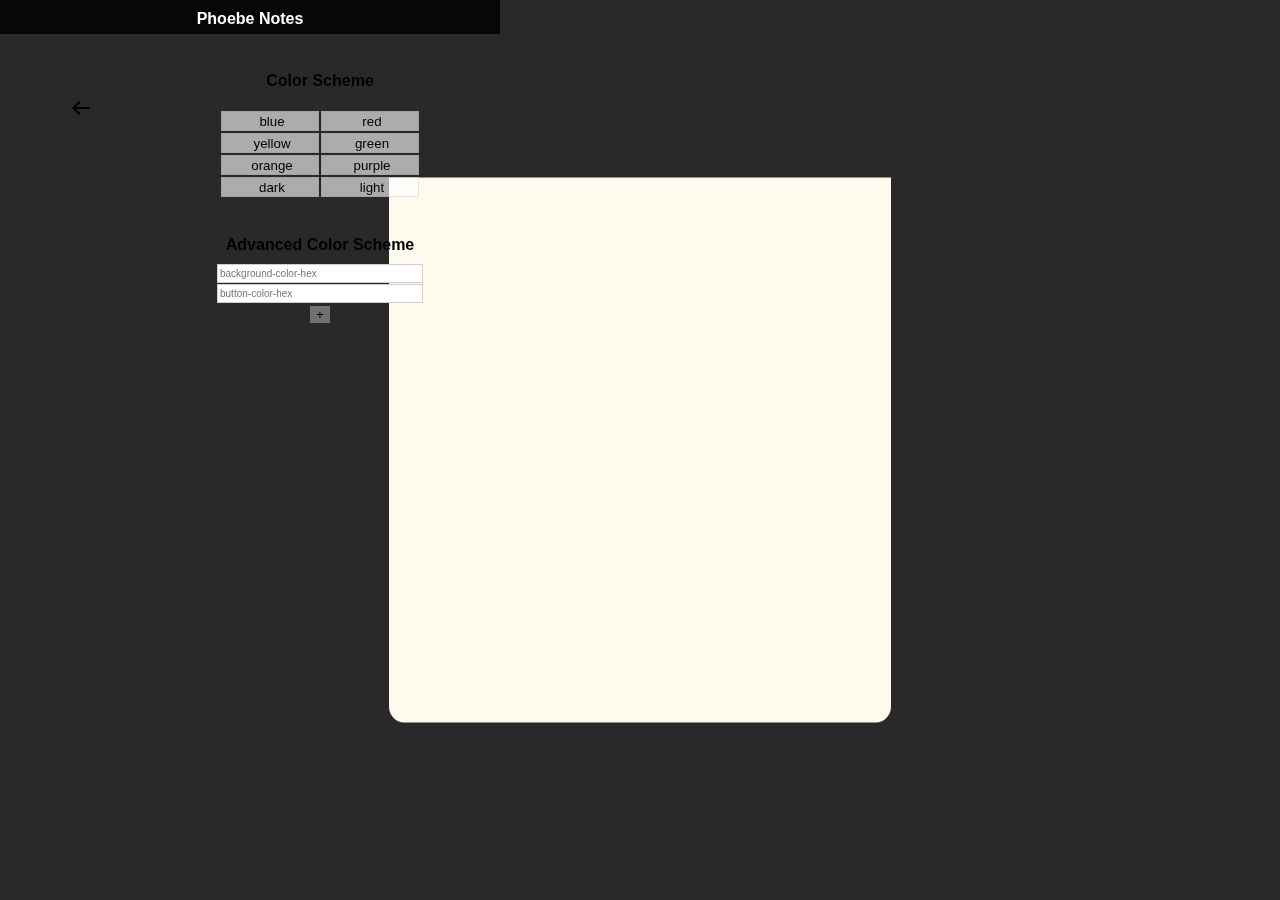
==== public/settings.html @ 79bfc66d "v1.1 update" ====
<!DOCTYPE html>
<html lang="en">
<head>
    <meta charset="UTF-8">
    <meta http-equiv="X-UA-Compatible" content="IE=edge">
    <meta name="viewport" content="width=device-width, initial-scale=1.0">
    <link rel="stylesheet" href="style.css">
    <link rel="shortcut icon" type="image/jpg" href="https://img.icons8.com/ios/100/000000/notepad.png">
    <title>Phoebe Notes</title>
</head>
    <body>
        <div id="circle" class="circle"></div>
        <center><a href="index.html"><h4 style="background-color: rgba(0, 0, 0, 0.815); color: white; padding-top: 10px; padding-bottom: 6px; font-size: 16px; width: 500px; margin-bottom: 5px; position: fixed;">Phoebe Notes</h4></a></center>
        <br>
        <br>
        <br>
        <br>
        <section id="section">
            <center> 
                <h4 class="stpage">Color Scheme</h4>
                <ul style="display: grid; grid-template-columns: repeat(auto-fill, 100px); max-width: 200px;">
                    <li>
                        <button id="blue" class="colorbtn">blue</button>
                    </li>
                    <li>
                        <button id="red" class="colorbtn">red</button>
                    </li>
                    <li>
                        <button id="yellow" class="colorbtn">yellow</button>
                    </li>
                    <li>
                        <button id="green" class="colorbtn">green</button>
                    </li>
                    <li>
                        <button id="orange" class="colorbtn">orange</button>
                    </li>
                    <li>
                        <button id="purple" class="colorbtn">purple</button>
                    </li>
                    <li>
                        <button id="dark" class="colorbtn">dark</button>
                    </li>
                    <li>
                        <button id="light" class="colorbtn">light</button>
                    </li>
                </ul>
            <div>
                <br>
                <h4>Advanced Color Scheme</h4>
                <input class="thebgcolor" type="text" id="thebgcolor" placeholder="background-color-hex" style="font-size: 10px; height: 15px;" required><br>
                <input class="thebtncolor" type="text" id="thebtncolor" placeholder="button-color-hex" style="font-size: 10px; height: 15px;" required><br>
                <button id="coloraddbtn" class="coloraddbtn">+</button>
            </div>
            <br>
            <br>
            <a id="back" href="index.html"><img id="back" src="img/icons8-left-48.png" alt=""></a>
            <br>
            <br>
            <div hidden>
                <input class="thetitle" type="text" id="thetitle" placeholder="Title" required>
                <textarea class="thenote" type="text" id="thenote" placeholder="Note..." required></textarea>
                <img src="img/icons8-close-50.png" id="cbtn" class="cbtn">
                <button id="createThing" class="btn btn-success">+</button>

                <ul id="notesList" style="display: grid; grid-template-columns: repeat(auto-fill, 300px); max-width: 300px; justify-content: center;">
                </ul>
                
                <button id="clear" style="display:none;">clear</button>
            </div>
        </center>
        </section>
        <script defer src="app.js"></script>
    </body>
</html>
---- public/style.css ----
* {
    margin: 0;
    display: flexbox;
    font-family: Arial, Helvetica, sans-serif;
}

body {
    margin: 0;
    padding: 0;
    box-sizing: border-box;
    min-width: 500px; /* your desired width */
    max-width: 50%;
    min-height: 600px;
    max-height: 50%;
    vertical-align:middle;
    background-color: rgb(41, 41, 41);
}

ul {
    list-style: none;
    display: inline-block;
    background-color: rgba(255, 255, 255, 0);
    border: none;
    padding: 20px;
}

li {
    background-color: rgba(255, 255, 255, 0.616);
    font-family: Arial, Helvetica, sans-serif; 
    border: solid rgba(124, 124, 124, 0.205) 0.5px; 
    display: inline-block;
    margin: 1px;
    animation: fadeIn 800ms;
}

#vtitle {
    font-family: Arial, Helvetica, sans-serif;
    font-weight: bold;
    font-size: 14px;
    text-align: center;
    margin: 0;
}
#vvalue {
    font-family: Arial, Helvetica, sans-serif;
    font-style: normal;
    font-size: 13px;
    text-align: center;
    margin: 0;
}

h4 {
    font-family: Arial, Helvetica, sans-serif;
    font-weight: bold;
    text-decoration: none;
    color: black;
}

p {
    font-family: Arial, Helvetica, sans-serif;
    color: black;
    word-break: break-word;
    white-space: pre-wrap;;
}
a {
    text-decoration: none;
    color: black;
}
a:hover {
    text-decoration: none;
}

.themic {
    width: 20px;
    margin-bottom: 3px;
}

.thetitle, .thenote {
    margin: 0; 
    border: none;
    font-size: 13px;
    font-family: Arial, Helvetica, sans-serif;
    background-color: rgba(255, 255, 255, 0.774);
    color: black;
}
.thetitle {
    margin-top: 55px;
    width: 300px;
    height: 35px;
    font-weight: bold;
    border-top-left-radius: 10px;
    border-top-right-radius: 10px;
}
.thenote {
    width: 300px;
    height: 120px;
}

.thetitle:hover, .thenote:hover {
    color: black;
}
.thetitle:active, .thenote:active {
    border: none;
}

#createThing {
    margin-bottom: 1px; 
    height: 40px; 
    width: 304px;
    background-color: #ffcc53;
    border-bottom-left-radius: 10px;
    border-bottom-right-radius: 10px;
    color: white;
    font-size: 20px;
    border: solid 1px rgba(0, 0, 0, 0.089);
}
#createThing:hover {
    cursor: pointer;
    animation: hover 300ms;

}

#clear, #settings {
    background-color: #ffffff60;
    color: black; 
    border-radius: 5px; 
    border: solid 1px rgba(0, 0, 0, 0.192);
    font-size: 14px;
    margin-bottom: 5px;
}

#settings {
    width: 24px;
    background-color: transparent;
    border: none;
}

#back {
    background-color: #ffffff3a;
    color: black;
    border-radius: 5px;
    border: solid 1px rgba(0, 0, 0, 0.192);
    font-size: 14px;
    margin-bottom: 5px;
    padding: 3px;
}

.circle {
    z-index: -1;
    position: fixed;
    background-color: #fffaee;
    padding: 240px;
    margin: auto;
    left: 50%;
    top: 50%;
    transform: translate(-50%, -50%);
    border-bottom-left-radius: 3%;
    border-bottom-right-radius: 3%;
    height: 65px;
    width: 22px;
}

.logo {
    position: absolute;
    top: 3%;
    left: 90%;
    width: 60px;
    height: 60px;
}

textarea {
    white-space: pre-wrap;
    resize: vertical;
    }

textarea::-webkit-scrollbar {
    width: 1em;
}

textarea::-webkit-scrollbar-thumb {
  background-color: darkgrey;
  outline: 1px solid slategrey;
}

a {
    margin: 0;
    padding: 0;
}

a:hover {
    cursor: pointer;
}

.xbtn {
    cursor: pointer;
    margin-top: 5px;
    width: 11px;
    height: 11px;
    float: left;
    border: none;
}
.ebtn {
    cursor: pointer;
    width: 14px;
    height: 14px;
    float: right;
    border: none;
}

button:hover {
    cursor: pointer;
}

.colorbtn {
    background-color: rgba(255, 255, 255, 0);
    border: none;
    width: 100px;
    margin: 0;
}

#red:hover {
    background-color: #ff4747;
    border: none;
    width: 100px;
}
#blue:hover {
    background-color: #5ed4ff;
}
#yellow:hover {
    background-color: #ffcc53;
}
#green:hover {
    background-color: #54ff6e;
}
#orange:hover {
    background-color: #ff8f40;
}
#purple:hover {
    background-color: #af59ff;
}
#dark:hover {
    background-color: rgb(37, 37, 37);
}
#light:hover{
    background-color: white;
}

.coloraddbtn {
    background-color: rgba(255, 255, 255, 0.336);
    border: none;
    margin-top: 3px;
    width: 20px;
}

.thebgcolor {
    margin-top: 10px;
    width: 200px;
    border: solid 1px rgba(0, 0, 0, 0.192);
}
.thebtncolor {
    width: 200px;
    border: solid 1px rgba(0, 0, 0, 0.192);
}

#back {
    border: none;
    background-color: transparent;
    width: 24px;
    height: 24px;
    position: absolute;
    left: 5%;
    top: 10%;
}

#section {
    animation: fadeIn 400ms;
}

.cbtn {
    width: 7px;
    height: 7px;
    cursor: pointer;
    position: absolute;
    top: 12%;
    left: 77%;
    display: none;
}

/* ANIMATIONS */
@keyframes fadeIn {
    from {
        opacity: 0;
    }
    to {
        opacity: 1;
    }
}
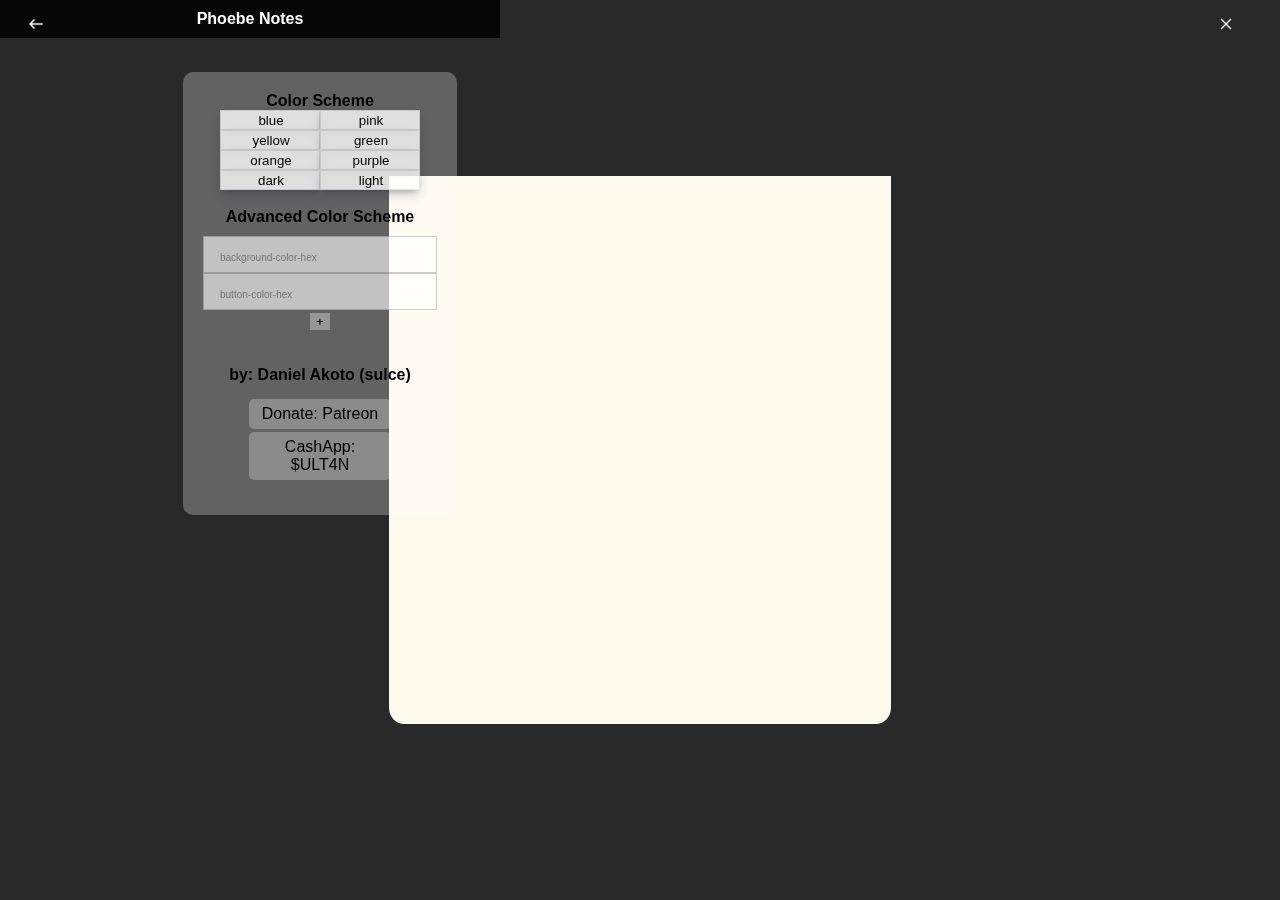
==== commit 4edb4751: "update v1.2.1" ====
--- a/public/settings.html
+++ b/public/settings.html
@@ -5,25 +5,27 @@
     <meta http-equiv="X-UA-Compatible" content="IE=edge">
     <meta name="viewport" content="width=device-width, initial-scale=1.0">
     <link rel="stylesheet" href="style.css">
-    <link rel="shortcut icon" type="image/jpg" href="https://img.icons8.com/ios/100/000000/notepad.png">
+    <link rel="shortcut icon" type="image/jpg" href="img/phoebelogo48.png">
     <title>Phoebe Notes</title>
 </head>
     <body>
         <div id="circle" class="circle"></div>
-        <center><a href="index.html"><h4 style="background-color: rgba(0, 0, 0, 0.815); color: white; padding-top: 10px; padding-bottom: 6px; font-size: 16px; width: 500px; margin-bottom: 5px; position: fixed;">Phoebe Notes</h4></a></center>
+        <center><a href="index.html"><h4 class="phoebe-header">Phoebe Notes</h4></a></center>
+        <img src="img/icons8-close-48.png" id="closeExt" class="closeExt">
         <br>
         <br>
         <br>
         <br>
         <section id="section">
             <center> 
-                <h4 class="stpage">Color Scheme</h4>
-                <ul style="display: grid; grid-template-columns: repeat(auto-fill, 100px); max-width: 200px;">
+            <div style="background-color: rgba(255, 255, 255, 0.267); display: inline-block; padding:20px; border-radius: 10px;">
+                <h4>Color Scheme</h4>
+                <ul style="display: grid; grid-template-columns: repeat(auto-fill, 100px); max-width: 210px; justify-content: center;">
                     <li>
                         <button id="blue" class="colorbtn">blue</button>
                     </li>
                     <li>
-                        <button id="red" class="colorbtn">red</button>
+                        <button id="red" class="colorbtn">pink</button>
                     </li>
                     <li>
                         <button id="yellow" class="colorbtn">yellow</button>
@@ -47,14 +49,23 @@
             <div>
                 <br>
                 <h4>Advanced Color Scheme</h4>
-                <input class="thebgcolor" type="text" id="thebgcolor" placeholder="background-color-hex" style="font-size: 10px; height: 15px;" required><br>
-                <input class="thebtncolor" type="text" id="thebtncolor" placeholder="button-color-hex" style="font-size: 10px; height: 15px;" required><br>
+                <input class="thebgcolor" type="text" maxlength="6" id="thebgcolor" placeholder="background-color-hex" style="font-size: 10px; height: 25px;" required><br>
+                <input class="thebtncolor" type="text" maxlength="6" id="thebtncolor" placeholder="button-color-hex" style="font-size: 10px; height: 25px;" required><br>
                 <button id="coloraddbtn" class="coloraddbtn">+</button>
             </div>
             <br>
             <br>
-            <a id="back" href="index.html"><img id="back" src="img/icons8-left-48.png" alt=""></a>
-            <br>
+            
+                <h4>by: Daniel Akoto (sulce)</h4>
+                <div style="padding-top: 15px; padding-bottom: 15px; width: 200px;">
+                    <a href="https://www.patreon.com/sulce?fan_landing=true" target="_blank"><p class="donate" style="margin-bottom: 3px;">Donate: Patreon</p></a>
+                    <a href="https://cash.app/" target="_blank"> <p class="donate">CashApp: $ULT4N</p></a>
+                </div>
+                
+                
+
+            </div>
+            <a id="back" href="index.html"><img id="back" src="img/icons8-left-50.png" alt=""></a>
             <br>
             <div hidden>
                 <input class="thetitle" type="text" id="thetitle" placeholder="Title" required>
--- a/public/style.css
+++ b/public/style.css
@@ -8,7 +8,7 @@
     margin: 0;
     padding: 0;
     box-sizing: border-box;
-    min-width: 500px; /* your desired width */
+    min-width: 500px;
     max-width: 50%;
     min-height: 600px;
     max-height: 50%;
@@ -16,21 +16,37 @@
     background-color: rgb(41, 41, 41);
 }
 
+.phoebe-header {
+    background-color: rgba(0, 0, 0, 0.822); 
+    color: white; 
+    padding-top: 10px; 
+    padding-bottom: 10px; 
+    font-size: 16px; 
+    width: 500px; 
+    margin-bottom: 5px; 
+    position: fixed;
+}
+
 ul {
     list-style: none;
-    display: inline-block;
     background-color: rgba(255, 255, 255, 0);
     border: none;
-    padding: 20px;
+    padding: 0px;
+    justify-content: center;
 }
 
 li {
-    background-color: rgba(255, 255, 255, 0.616);
+    background-color: rgba(255, 255, 255, 0.801);
     font-family: Arial, Helvetica, sans-serif; 
     border: solid rgba(124, 124, 124, 0.205) 0.5px; 
-    display: inline-block;
-    margin: 1px;
     animation: fadeIn 800ms;
+    box-shadow: rgba(50, 50, 93, 0.25) 0px 6px 12px -2px, rgba(0, 0, 0, 0.3) 0px 3px 7px -3px;
+    transition: background-color 0.3s;
+}
+
+li:hover {
+    transition: background-color 0.3s;
+    background-color: rgb(255, 255, 255);
 }
 
 #vtitle {
@@ -38,13 +54,15 @@
     font-weight: bold;
     font-size: 14px;
     text-align: center;
-    margin: 0;
+    margin: 0 0 1% 0;
+    padding: 10px;
 }
 #vvalue {
     font-family: Arial, Helvetica, sans-serif;
     font-style: normal;
     font-size: 13px;
     text-align: center;
+    line-height: 140%;
     margin: 0;
 }
 
@@ -61,10 +79,7 @@
     word-break: break-word;
     white-space: pre-wrap;;
 }
-a {
-    text-decoration: none;
-    color: black;
-}
+
 a:hover {
     text-decoration: none;
 }
@@ -79,69 +94,72 @@
     border: none;
     font-size: 13px;
     font-family: Arial, Helvetica, sans-serif;
-    background-color: rgba(255, 255, 255, 0.774);
+    background-color: white;
     color: black;
 }
 .thetitle {
-    margin-top: 55px;
-    width: 300px;
+    margin-top: 67px;
+    width: 394px;
     height: 35px;
     font-weight: bold;
-    border-top-left-radius: 10px;
-    border-top-right-radius: 10px;
+    border-top-left-radius: 7px;
+    border-top-right-radius: 7px;
 }
 .thenote {
-    width: 300px;
-    height: 120px;
+    width: 394px;
+    height: 200px;
 }
 
 .thetitle:hover, .thenote:hover {
     color: black;
 }
-.thetitle:active, .thenote:active {
-    border: none;
+
+.thetitle:focus, .thenote:focus {
+    outline: none;
 }
 
 #createThing {
     margin-bottom: 1px; 
     height: 40px; 
-    width: 304px;
+    width: 424px;
     background-color: #ffcc53;
-    border-bottom-left-radius: 10px;
-    border-bottom-right-radius: 10px;
+    border-bottom-left-radius: 7px;
+    border-bottom-right-radius: 7px;
     color: white;
     font-size: 20px;
     border: solid 1px rgba(0, 0, 0, 0.089);
+    box-shadow: rgba(50, 50, 93, 0.25) 0px 6px 12px -2px, rgba(0, 0, 0, 0.3) 0px 3px 7px -3px;
 }
 #createThing:hover {
     cursor: pointer;
-    animation: hover 300ms;
-
 }
 
 #clear, #settings {
-    background-color: #ffffff60;
-    color: black; 
-    border-radius: 5px; 
-    border: solid 1px rgba(0, 0, 0, 0.192);
-    font-size: 14px;
-    margin-bottom: 5px;
-}
-
-#settings {
-    width: 24px;
-    background-color: transparent;
-    border: none;
-}
-
-#back {
-    background-color: #ffffff3a;
-    color: black;
-    border-radius: 5px;
-    border: solid 1px rgba(0, 0, 0, 0.192);
-    font-size: 14px;
-    margin-bottom: 5px;
-    padding: 3px;
+    z-index: 9;
+    width: 16px;
+    height: 16px;
+    border: none;
+    border-radius: 20%;
+    padding: 2px;
+    transition: background-color 0.3s;
+}
+
+.settings-span {
+    background-color: white;
+    visibility: hidden;
+    position: absolute;
+    top: 2%;
+    left: 90%;
+}
+.clear-span {
+    background-color: white;
+    visibility: hidden;
+}
+
+#clear:hover, #settings:hover {
+    cursor: pointer;
+    background-color: rgba(255, 255, 255, 0.247);
+    transition: background-color 0.3s;
 }
 
 .circle {
@@ -155,8 +173,12 @@
     transform: translate(-50%, -50%);
     border-bottom-left-radius: 3%;
     border-bottom-right-radius: 3%;
-    height: 65px;
+    height: 68px;
     width: 22px;
+}
+
+input {
+    padding: 8px 16px 2px 16px;
 }
 
 .logo {
@@ -167,23 +189,43 @@
     height: 60px;
 }
 
+body::-webkit-scrollbar {
+    width: 8px;
+}
+
+body::-webkit-scrollbar-thumb {
+    background-color: rgb(0, 0, 0);
+    outline: none;
+    border-radius: 4px;
+}
+
+body::-webkit-scrollbar-track-piece {
+    background-color: rgb(41, 41, 41);
+    border-radius: 4px;
+}
+
 textarea {
     white-space: pre-wrap;
     resize: vertical;
-    }
+    padding: 2px 16px 0px 16px;
+}
 
 textarea::-webkit-scrollbar {
-    width: 1em;
+    width: 8px;
+    cursor: pointer;
 }
 
 textarea::-webkit-scrollbar-thumb {
-  background-color: darkgrey;
-  outline: 1px solid slategrey;
+  background-color: transparent;
+  outline: solid 1px rgba(0, 0, 0, 0.205);
+  border-radius: 4px;
 }
 
 a {
     margin: 0;
     padding: 0;
+    text-decoration: none;
+    color: black;
 }
 
 a:hover {
@@ -197,6 +239,10 @@
     height: 11px;
     float: left;
     border: none;
+    background-color: rgba(255, 255, 255, 0.205);
+    padding: 2px;
+    border-radius: 20%;
+    transition: background-color 0.2s;
 }
 .ebtn {
     cursor: pointer;
@@ -204,6 +250,20 @@
     height: 14px;
     float: right;
     border: none;
+    background-color: rgba(255, 255, 255, 0.205);
+    padding: 2px;
+    border-radius: 20%;
+    transition: background-color 0.2s;
+}
+
+.ebtn:hover {
+    background-color: rgba(0, 0, 0, 0.082);
+    transition: background-color 0.3s;
+}
+
+.xbtn:hover {
+    background-color: rgba(0, 0, 0, 0.082);
+    transition: background-color 0.3s; 
 }
 
 button:hover {
@@ -253,22 +313,32 @@
 
 .thebgcolor {
     margin-top: 10px;
+}
+.thebtncolor, .thebgcolor {
     width: 200px;
     border: solid 1px rgba(0, 0, 0, 0.192);
-}
-.thebtncolor {
-    width: 200px;
-    border: solid 1px rgba(0, 0, 0, 0.192);
+    background-color: rgba(255, 255, 255, 0.616);
+    color: black;
+}
+.thebgcolor:focus, .thebtncolor:focus {
+    outline: none;
 }
 
 #back {
-    border: none;
+    z-index: 9;
+    border: none;
+    border-radius: 20%;
+    width: 20px;
+    height: 20px;
+    position: fixed;
+    left: 2%;
+    top: 1.6%;
     background-color: transparent;
-    width: 24px;
-    height: 24px;
-    position: absolute;
-    left: 5%;
-    top: 10%;
+    transition: background-color 0.3s;
+}
+#back:hover {
+    background-color: rgba(255, 255, 255, 0.247);
+    transition: background-color 0.3s;
 }
 
 #section {
@@ -276,13 +346,52 @@
 }
 
 .cbtn {
-    width: 7px;
-    height: 7px;
+    width: 12px;
+    height: 12px;
     cursor: pointer;
     position: absolute;
-    top: 12%;
-    left: 77%;
+    top: 14%;
+    left: 88%;
     display: none;
+    background-color: rgba(255, 255, 255, 0.205);
+    padding: 2px;
+    border-radius: 20%;
+}
+.cbtn:hover {
+    background-color: white;
+}
+
+.closeExt {
+    z-index: 10;
+    width: 16px;
+    height: 16px;
+    cursor: pointer;
+    position: fixed;
+    top: 1.6%;
+    left: 95%;
+    padding: 2px;
+    border-radius: 20%;
+    transition: background-color 0.3s;
+}
+.closeExt:hover {
+    background-color: rgba(255, 255, 255, 0.247);
+    transition: background-color 0.3s;
+}
+
+.donate {
+    cursor: pointer;
+    background-color: rgba(255, 255, 255, 0.267);
+    border-radius: 5px;
+    padding: 6px;
+    width: 130px;
+}
+
+.donate:hover {
+    background-color: rgb(255, 255, 255); 
+} 
+
+.card {
+    margin-bottom: 4px;
 }
 
 /* ANIMATIONS */
@@ -293,4 +402,4 @@
     to {
         opacity: 1;
     }
-}+}
